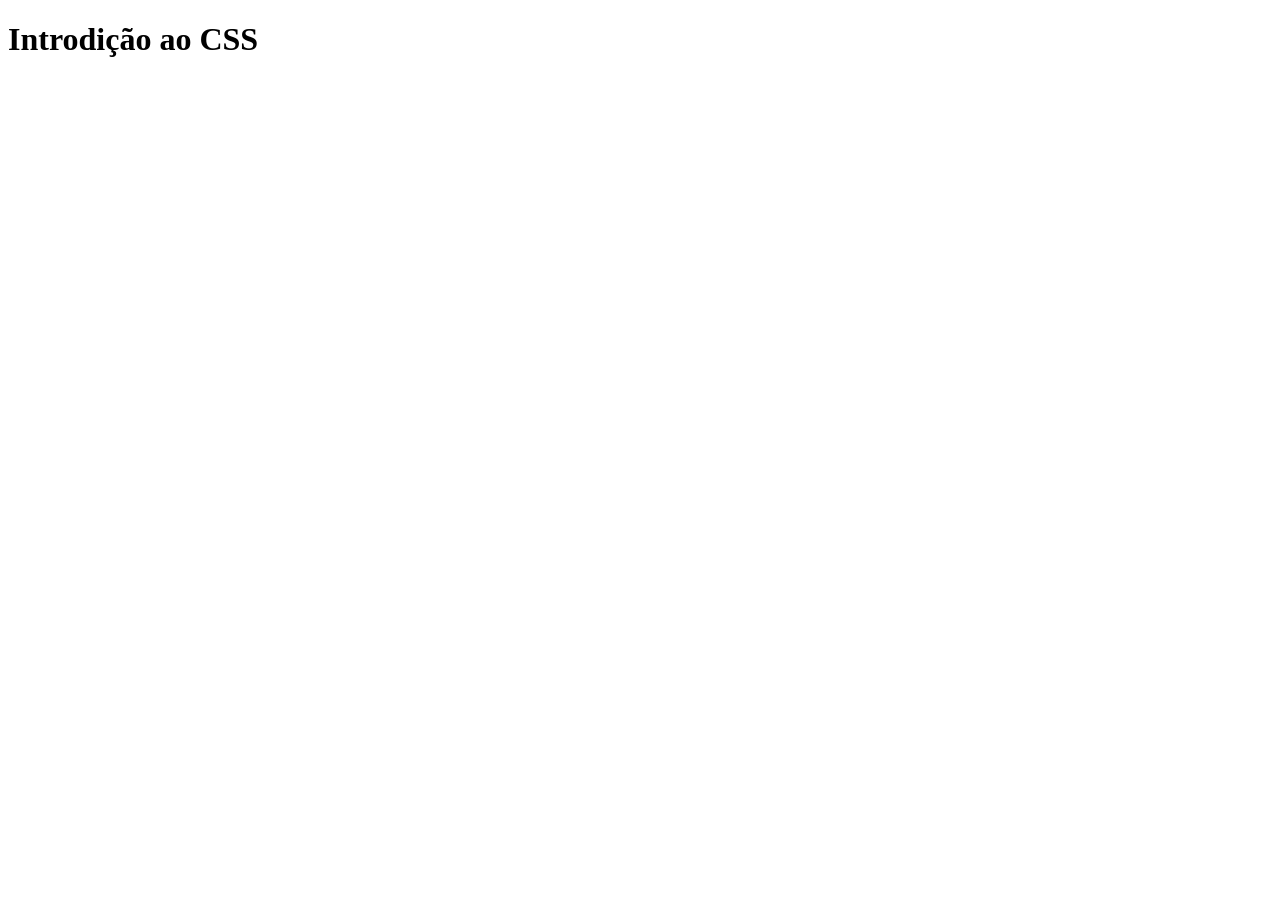
==== Aula01/index.html @ f4eb740a "Aula 01 CSS - Configurando Repositorio" ====
<!DOCTYPE html>
<html lang="pt-br">
<head>
    <meta charset="UTF-8">
    <meta name="viewport" content="width=device-width, initial-scale=1.0">
    <title>Conteudo Aula01 - CSS</title>
</head>
<body>

    <h1>Introdição ao CSS</h1>
    
</body>
</html>
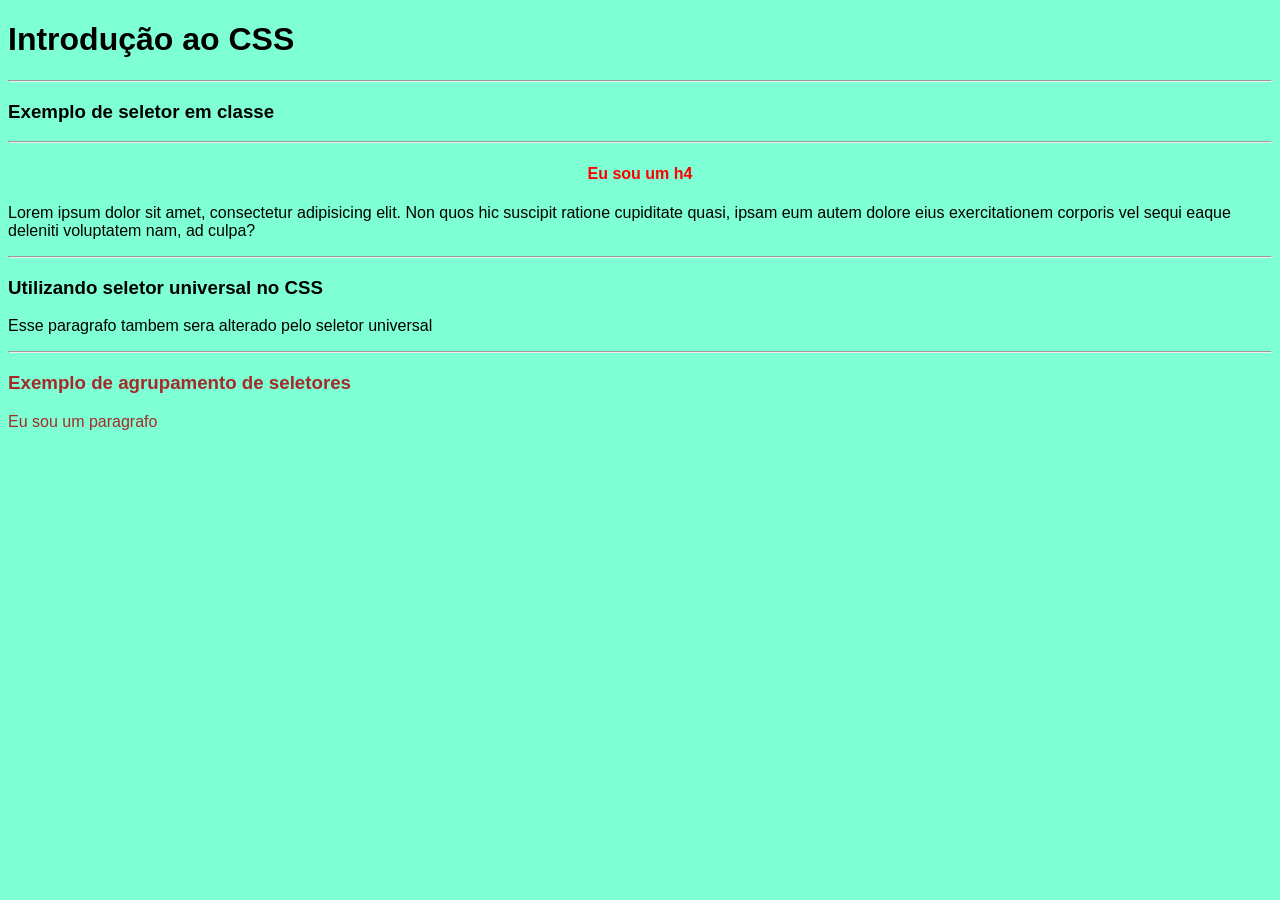
==== commit e128fb5b: "Aula 01 CSS - Introdução ao CSS" ====
--- a/Aula01/index.html
+++ b/Aula01/index.html
@@ -3,11 +3,36 @@
 <head>
     <meta charset="UTF-8">
     <meta name="viewport" content="width=device-width, initial-scale=1.0">
+
+    <link rel="stylesheet" href="./css/style.css">
+
     <title>Conteudo Aula01 - CSS</title>
 </head>
 <body>
 
-    <h1>Introdição ao CSS</h1>
+    <h1>Introdução ao CSS</h1>
+    <hr>
+
+    <h3>Exemplo de seletor em classe</h3>
+    <hr>
+
+    <h4 class="ex1">Eu sou um h4</h4>
+
+    <p class="ex1">Lorem ipsum dolor sit amet, consectetur adipisicing elit. Non quos hic suscipit ratione cupiditate quasi, ipsam eum autem dolore eius exercitationem corporis vel sequi eaque deleniti voluptatem nam, ad culpa?</p>
+    <hr>
+
+    <h3>Utilizando seletor universal no CSS</h3>
+
+    <p>Esse paragrafo tambem sera alterado pelo seletor universal</p>
+    <hr>
+
+    <h3 class="ex2-h3">Exemplo de agrupamento de seletores</h3>
+
+    <p class="ex2-p">Eu sou um paragrafo</p>
+
+
+
+
     
 </body>
 </html>
--- a/Aula01/css/style.css
+++ b/Aula01/css/style.css
@@ -0,0 +1,23 @@
+body{
+    background-color: aquamarine;
+}
+
+/*Chamando seletor de elemento dentro de classe*/
+
+h4.ex1{
+    color: red;
+    text-align: center;
+}
+
+/*Utilizando o celetor univesal*/
+
+*{
+    font-family: 'Segoe UI', Tahoma, Geneva, Verdana, sans-serif;
+}
+
+/*Agrupando seletores*/
+
+.ex2-h3, .ex2-p{
+    color: brown;
+}
+
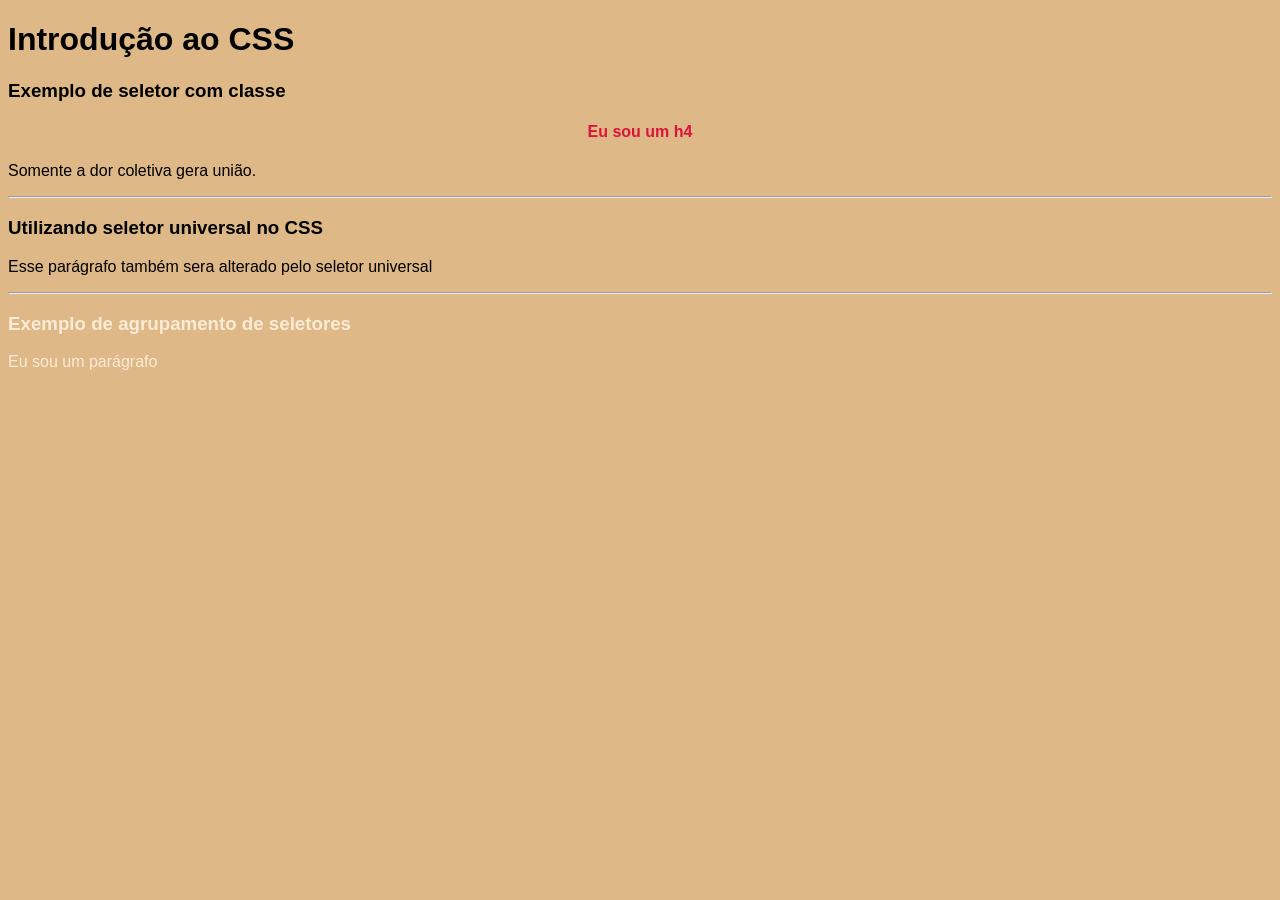
==== commit ab8381fd: "Aula 01 CSS - Primeira aula de CSS" ====
--- a/Aula01/index.html
+++ b/Aula01/index.html
@@ -1,38 +1,35 @@
 <!DOCTYPE html>
 <html lang="pt-br">
-<head>
+  <head>
     <meta charset="UTF-8">
     <meta name="viewport" content="width=device-width, initial-scale=1.0">
+    <title>Conteúdo Aula01 - CSS </title>
 
     <link rel="stylesheet" href="./css/style.css">
 
-    <title>Conteudo Aula01 - CSS</title>
-</head>
-<body>
+    <title>Conteúdo Aula01 - CSS</title>
+  </head>
+  <body>
 
     <h1>Introdução ao CSS</h1>
-    <hr>
 
-    <h3>Exemplo de seletor em classe</h3>
-    <hr>
+    <h3>Exemplo de seletor com classe</h3>
 
     <h4 class="ex1">Eu sou um h4</h4>
 
-    <p class="ex1">Lorem ipsum dolor sit amet, consectetur adipisicing elit. Non quos hic suscipit ratione cupiditate quasi, ipsam eum autem dolore eius exercitationem corporis vel sequi eaque deleniti voluptatem nam, ad culpa?</p>
+    <p class="ex1">Somente a dor coletiva gera união.</p>
+
     <hr>
 
     <h3>Utilizando seletor universal no CSS</h3>
 
-    <p>Esse paragrafo tambem sera alterado pelo seletor universal</p>
+    <p>Esse parágrafo também sera alterado pelo seletor universal</p>
+
     <hr>
 
     <h3 class="ex2-h3">Exemplo de agrupamento de seletores</h3>
 
-    <p class="ex2-p">Eu sou um paragrafo</p>
+    <p class="ex2-p">Eu sou um parágrafo</p>
 
-
-
-
-    
-</body>
+  </body>
 </html>
--- a/Aula01/css/style.css
+++ b/Aula01/css/style.css
@@ -1,23 +1,20 @@
-body{
-    background-color: aquamarine;
+
+body {
+  background-color: burlywood;
 }
 
-/*Chamando seletor de elemento dentro de classe*/
-
-h4.ex1{
-    color: red;
-    text-align: center;
+/* Chamando seletor de elemento dentro de classe */
+h4.ex1 {
+  color: crimson;
+  text-align: center;
 }
 
-/*Utilizando o celetor univesal*/
-
-*{
-    font-family: 'Segoe UI', Tahoma, Geneva, Verdana, sans-serif;
+/* Utilizando o seletor universal */
+* {
+  font-family:'Segoe UI', Tahoma, Geneva, Verdana, sans-serif;
 }
 
-/*Agrupando seletores*/
-
-.ex2-h3, .ex2-p{
-    color: brown;
+/* Agrupando seletores */
+.ex2-h3, .ex2-p {
+  color: antiquewhite;
 }
-
